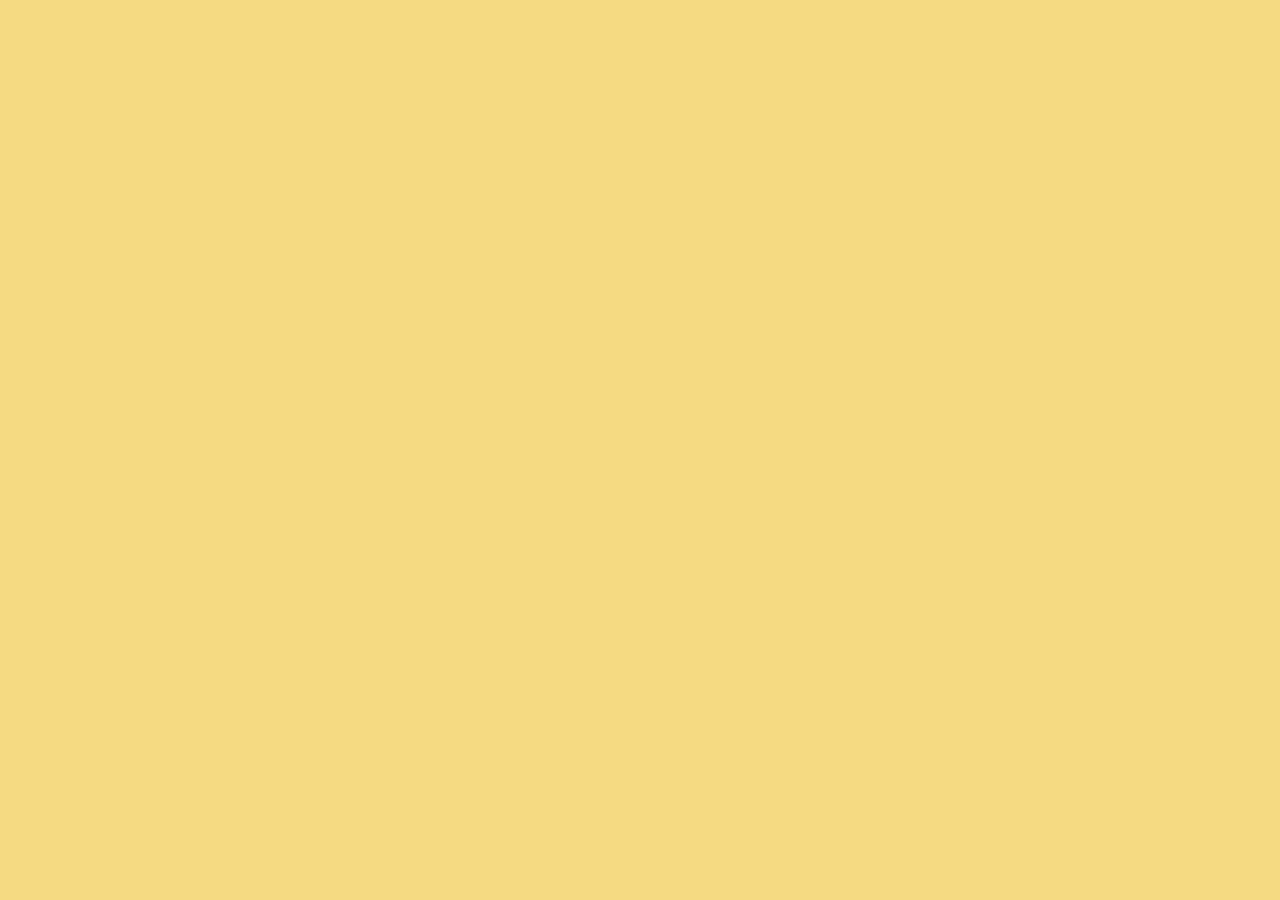
==== 07__CONDITIONS/index.html @ e036b1e7 "changed folder structure" ====
<!doctype html>
<html lang="en">
<head>
    <meta charset="UTF-8">
    <meta name="viewport"
          content="width=device-width, user-scalable=no, initial-scale=1.0, maximum-scale=1.0, minimum-scale=1.0">
    <meta http-equiv="X-UA-Compatible" content="ie=edge">
    <link rel="stylesheet" href="conditions_styles.css">

    <title>07__CONDITIONS</title>
</head>
<body>
    




   
    <script src="js_conditions.js"></script>
</body>
</html>
---- 07__CONDITIONS/conditions_styles.css ----
html {
    background-color: rgba(239, 197, 57, 0.633);
}
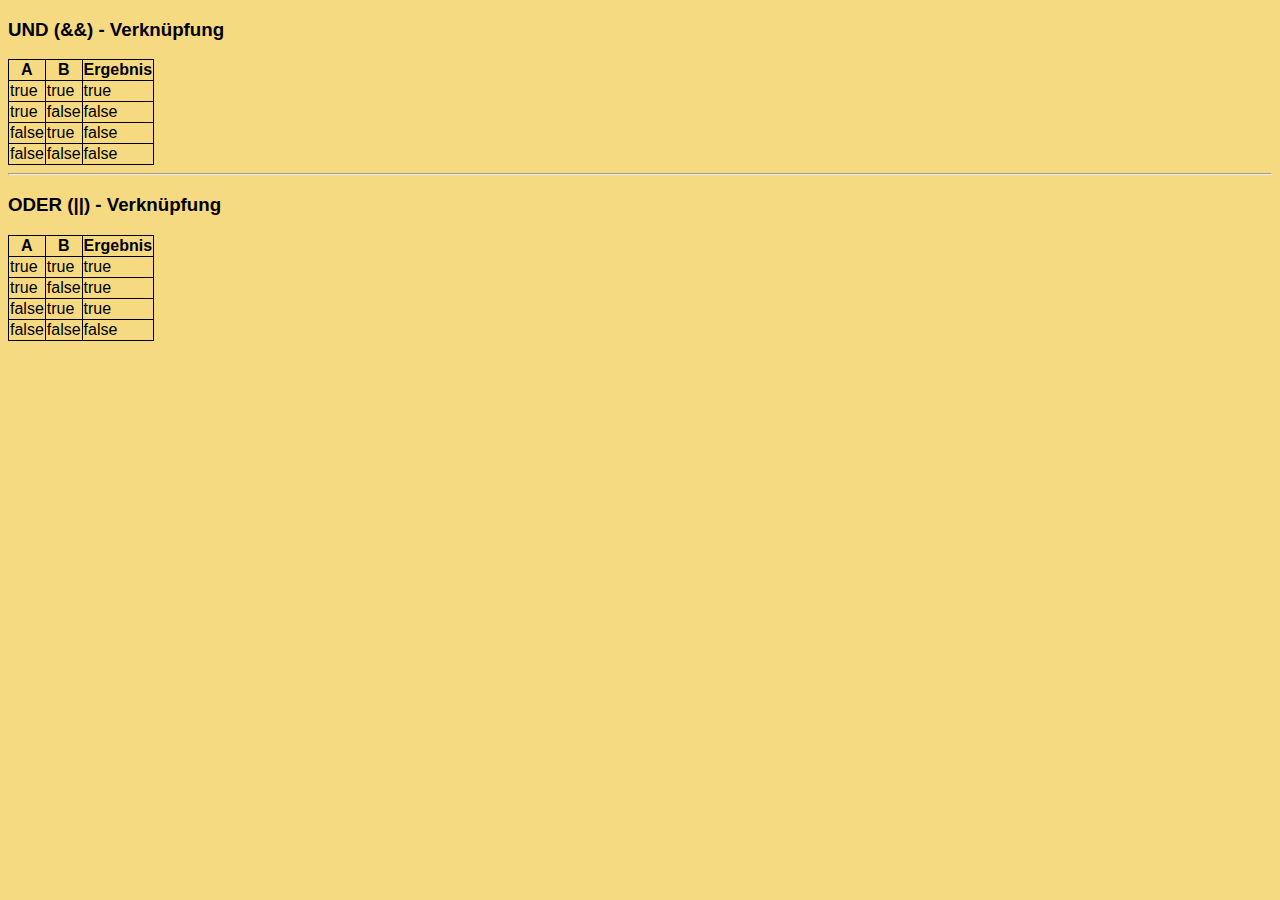
==== commit db431c90: "working on 07_conditions from mac-42" ====
--- a/07__CONDITIONS/index.html
+++ b/07__CONDITIONS/index.html
@@ -11,7 +11,36 @@
 </head>
 <body>
     
+    <!-- Verknüpfungstabelle  LESSON 42 -->
+    <table id="and">
+        <h3>UND (&&) - Verknüpfung</h3>
+        <thead>
+            <tr>
+                <th>A</th>
+                <th>B</th>
+                <th>Ergebnis</th>
+            </tr>
+        </thead>
+        <tbody>
 
+        </tbody>
+    </table>
+
+    <hr />
+
+    <table id="or">
+        <h3>ODER (||) - Verknüpfung</h3>
+        <thead>
+            <tr>
+                <th>A</th>
+                <th>B</th>
+                <th>Ergebnis</th>
+            </tr>
+        </thead>
+        <tbody>
+
+        </tbody>
+    </table>
 
 
 
--- a/07__CONDITIONS/conditions_styles.css
+++ b/07__CONDITIONS/conditions_styles.css
@@ -1,3 +1,12 @@
 html {
     background-color: rgba(239, 197, 57, 0.633);
-}+}
+
+body {
+    font-family: "Helvetica", sans-serif;
+}
+
+table, table td, table th {
+    border: 1px solid black;
+    border-collapse: collapse;
+}
